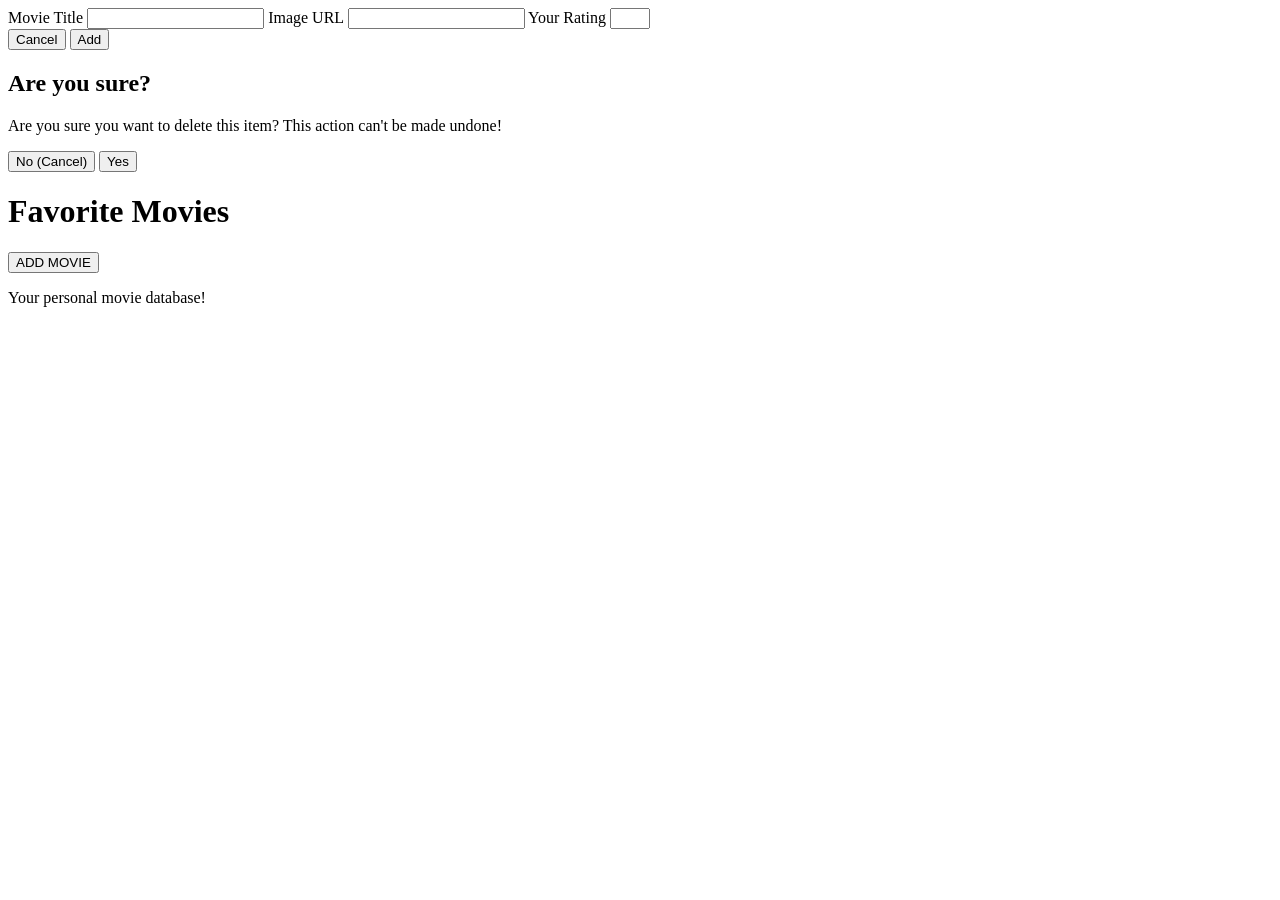
==== 08_movieStuff/indexProf.html @ f63a25fa "hope this works" ====
<!DOCTYPE html>
<html lang="en">
  <head>
    <meta charset="UTF-8" />
    <meta name="viewport" content="width=device-width, initial-scale=1.0" />
    <meta http-equiv="X-UA-Compatible" content="ie=edge" />
    <title>Favorite Movies</title>
    <link rel="stylesheet" href="styleProf.css" />
    <script src="app.js" defer></script>
  </head>
  <body>
    <div id="backdrop"></div>
    <div class="modal" id="add-modal">
      <div class="modal__content">
        <label for="title">Movie Title</label>
        <input type="text" name="title" id="title" />
        <label for="image-url">Image URL</label>
        <input type="text" name="image-url" id="image-url" />
        <label for="rating">Your Rating</label>
        <input
          type="number"
          step="1"
          max="5"
          min="1"
          name="rating"
          id="rating"
        />
      </div>
      <div class="modal__actions">
        <button id="btnCancel" class="btn btn--passive">Cancel</button>
        <button id="btnAdd" class="btn btn--success">Add</button>
      </div>
    </div>
    <div class="modal" id="delete-modal">
      <h2 class="modal__title">Are you sure?</h2>
      <p class="modal__content">
        Are you sure you want to delete this item? This action can't be made
        undone!
      </p>
      <div class="modal__actions">
        <button id="btnRegret" class="btn btn--passive">No (Cancel)</button>
        <button id="btdDestroy" class="btn btn--danger">Yes</button>
      </div>
    </div>

    <header>
      <h1>Favorite Movies</h1>
      <button id="clickMe">ADD MOVIE</button>
    </header>

    <main>
      <section id="entry-text" class="card">
        <p>Your personal movie database!</p>
      </section>
      <ul id="movie-list"></ul>
    </main>
  </body>
</html>
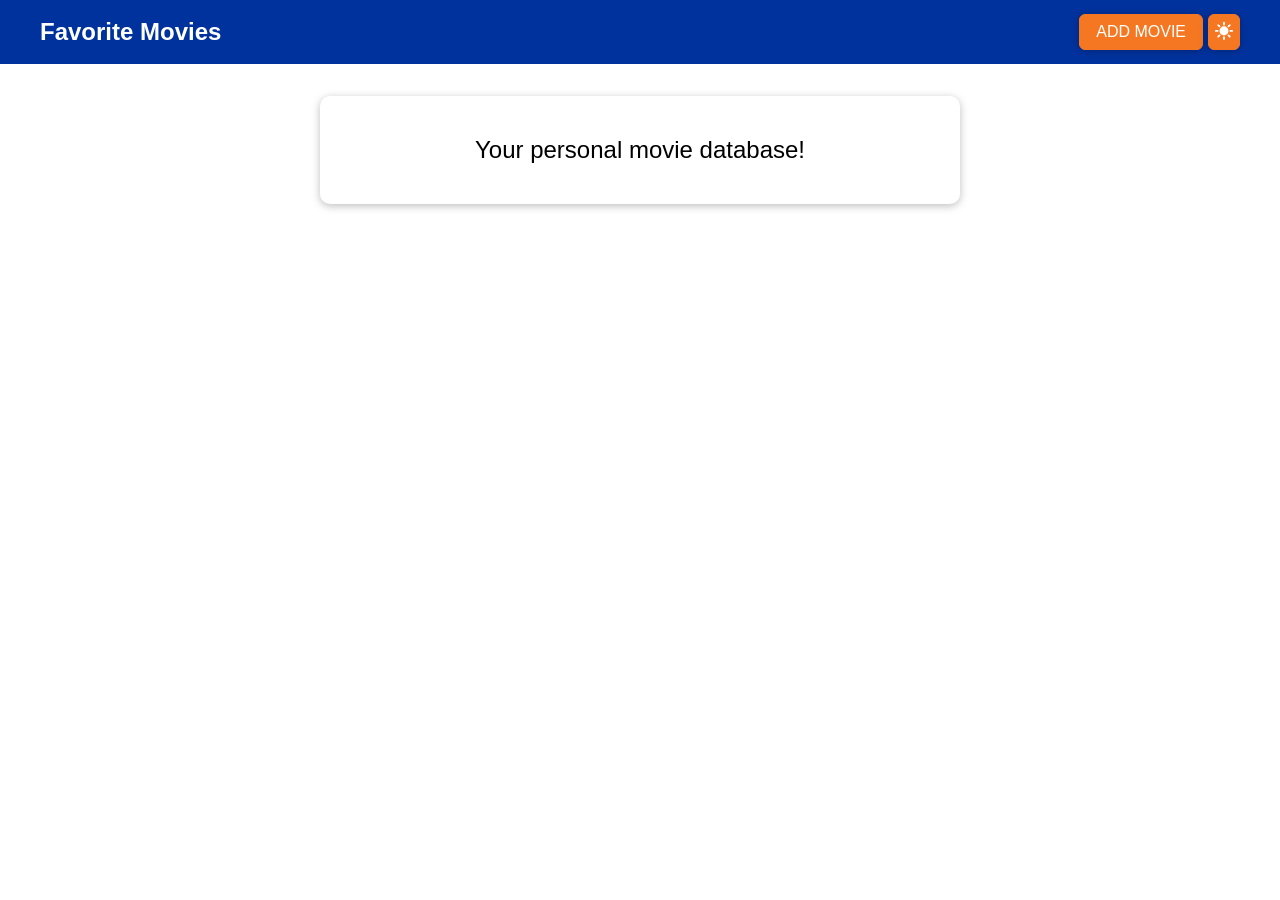
==== commit 55705630: "updated stuff" ====
--- a/08_movieStuff/indexProf.html
+++ b/08_movieStuff/indexProf.html
@@ -11,25 +11,28 @@
   <body>
     <div id="backdrop"></div>
     <div class="modal" id="add-modal">
+      <form id="form">
       <div class="modal__content">
-        <label for="title">Movie Title</label>
-        <input type="text" name="title" id="title" />
-        <label for="image-url">Image URL</label>
-        <input type="text" name="image-url" id="image-url" />
-        <label for="rating">Your Rating</label>
-        <input
-          type="number"
-          step="1"
-          max="5"
-          min="1"
-          name="rating"
-          id="rating"
-        />
-      </div>
-      <div class="modal__actions">
-        <button id="btnCancel" class="btn btn--passive">Cancel</button>
-        <button id="btnAdd" class="btn btn--success">Add</button>
-      </div>
+          <label for="title">Movie Title</label>
+          <input type="text" name="title" id="title" required />
+          <label for="image-url">Image URL</label>
+          <input type="text" name="image-url" id="image-url" required />
+          <label for="rating" >Your Rating</label>
+          <input
+            type="number"
+            step="0.01"
+            max="5"
+            min="1"
+            name="rating"
+            id="rating"
+            required
+          />
+        </div>
+        <div class="modal__actions">
+          <button id="btnCancel" class="btn btn--passive">Cancel</button>
+          <input type="submit" id="btnAdd" class="btn btn--success" value="Add"/>
+        </div>
+      </form>
     </div>
     <div class="modal" id="delete-modal">
       <h2 class="modal__title">Are you sure?</h2>
@@ -39,19 +42,35 @@
       </p>
       <div class="modal__actions">
         <button id="btnRegret" class="btn btn--passive">No (Cancel)</button>
-        <button id="btdDestroy" class="btn btn--danger">Yes</button>
+        <button id="btdDestroy" class="btn btn--danger" onclick="removeFilm(this.id)">Yes</button>
       </div>
     </div>
 
     <header>
       <h1>Favorite Movies</h1>
-      <button id="clickMe">ADD MOVIE</button>
+      <div style="display: flex; gap: 5px;">
+        <button id="clickMe">ADD MOVIE</button>
+        <button id="dark" onclick="darkmode()" class="btnextra"> <svg class="w-[20px] h-[20px] text-gray-800 dark:text-white" aria-hidden="true" xmlns="http://www.w3.org/2000/svg" width="20" height="20" fill="currentColor" viewBox="1 0 22 22">
+        <path fill-rule="evenodd" d="M13 3a1 1 0 1 0-2 0v2a1 1 0 1 0 2 0V3ZM6.343 4.929A1 1 0 0 0 4.93 6.343l1.414 1.414a1 1 0 0 0 1.414-1.414L6.343 4.929Zm12.728 1.414a1 1 0 0 0-1.414-1.414l-1.414 1.414a1 1 0 0 0 1.414 1.414l1.414-1.414ZM12 7a5 5 0 1 0 0 10 5 5 0 0 0 0-10Zm-9 4a1 1 0 1 0 0 2h2a1 1 0 1 0 0-2H3Zm16 0a1 1 0 1 0 0 2h2a1 1 0 1 0 0-2h-2ZM7.757 17.657a1 1 0 1 0-1.414-1.414l-1.414 1.414a1 1 0 1 0 1.414 1.414l1.414-1.414Zm9.9-1.414a1 1 0 0 0-1.414 1.414l1.414 1.414a1 1 0 0 0 1.414-1.414l-1.414-1.414ZM13 19a1 1 0 1 0-2 0v2a1 1 0 1 0 2 0v-2Z" clip-rule="evenodd"/></svg></button>
+      </div>
     </header>
 
     <main>
       <section id="entry-text" class="card">
         <p>Your personal movie database!</p>
       </section>
+      <div class="add-ons_Space"> 
+        <select name="Sort" id="Sort" class="Sort hidden">
+          <option value="Date">By Creation Date</option>
+          <option value="Rlow">Rating low->high</option>
+          <option value="Rhigh">Rating high->low</option>
+        </select>
+        <button class="orderbtn" id="orderbtn" style="display: none;">
+          <svg class="w-[35px] h-[35px] text-gray-800 dark:text-white" aria-hidden="true" xmlns="http://www.w3.org/2000/svg" width="24" height="24" fill="none" viewBox="0 0 24 24">
+          <path stroke="currentColor" stroke-linecap="round" stroke-width="1.5" d="M9 8h10M9 12h10M9 16h10M4.99 8H5m-.02 4h.01m0 4H5"/>
+          </svg>
+        </button>
+      </div>
       <ul id="movie-list"></ul>
     </main>
   </body>
--- a/08_movieStuff/styleProf.css
+++ b/08_movieStuff/styleProf.css
@@ -0,0 +1,374 @@
+* {
+  box-sizing: border-box;
+}
+
+html {
+  font-family: sans-serif;
+}
+
+body {
+  margin: 0;
+}
+
+button:focus {
+  outline: none;
+}
+
+header {
+  width: 100%;
+  height: 4rem;
+  display: flex;
+  justify-content: space-between;
+  align-items: center;
+  padding: 0 2.5rem;
+  background: #00329e;
+}
+
+header h1 {
+  margin: 0;
+  color: white;
+  font-size: 1.5rem;
+}
+
+header button {
+  font: inherit;
+  padding: 0.5rem 1rem;
+  background: #f67722;
+  border: 1px solid #f67722;
+  color: white;
+  border-radius: 6px;
+  box-shadow: 0 1px 8px rgba(0, 0, 0, 0.26);
+  cursor: pointer;
+}
+
+header button:hover,
+header button:active {
+  background: #f3cc4b;
+  border-color: #f3cc4b;
+  color: #995200;
+}
+
+label {
+  font-weight: bold;
+  margin: 0.5rem 0;
+  color: #464646;
+}
+
+input {
+  font: inherit;
+  border: 1px solid #ccc;
+  padding: 0.4rem 0.2rem;
+  color: #383838;
+  border-radius: 10px;
+  background-color: transparent;
+}
+
+input:focus {
+  outline: none;
+  background: #fff1c4;
+}
+ul{
+  display: flex;
+  flex-direction: column;
+}
+
+.add-ons_Space{
+  display: flex;
+  justify-content: flex-end;
+}
+.hidden{
+  display: none;
+}
+.btnextra{
+  left:86vw;
+  min-width: 2.5vw;
+  padding: 0;
+  margin: 0;
+  flex-shrink: 0;
+}
+
+.dark-mode-body{
+  background-color: #020906df !important;
+} 
+
+.dark-mode-header{
+  background-color: #216356 !important;
+  color: black !important;
+}
+
+.dark-mode-cards{
+    background-color:   #04140f !important;
+    accent-color: #25a289 !important;
+    color: whitesmoke !important;
+    box-shadow: 0 2px 8px rgba(255, 255, 255, 0.26) !important;
+
+}
+.dark-mode-cards h2{
+  color: rgba(192, 192, 192, 0.826) !important;
+}
+
+.dark-mode-btn{
+  background-color: #2dd2ac !important;
+  color: black !important;
+  border-color: #2dd2ac !important;
+}
+.dark-mode-btn:hover{
+  background-color: #29bd9a !important;
+  color: whitesmoke !important;
+  border-color: #29bd9a !important;
+}
+
+.dark-mode-btnsmll{
+  color: #2dd2ac  !important;
+  background: transparent;
+  border: none;
+  box-shadow: none;
+}
+.dark-mode-btnsmll:hover{
+  background-color: #2d7b6bab !important;
+}
+
+.dark-mode-modals{
+  background-color:#216356d1 !important;
+  color: rgb(255, 255, 255) !important;
+}
+.dark-mode-modals input:focus{
+  background-color:#43a894a6 !important;
+  color: rgb(255, 255, 255) !important;
+}
+
+.dark-mode-modals input{
+  color: whitesmoke;
+}
+.dark-mode-modals label{
+  color: rgb(255, 255, 255) !important;
+}
+
+.dark-mode-title{
+  background-color: #1c584cef !important;
+   border-bottom: 1px solid #1c584cef !important;
+  color: rgb(205, 205, 205) !important; 
+}
+
+.btn {
+  font: inherit;
+  padding: 0.5rem 1.5rem;
+  border: 1px solid #00329e;
+  background: #00329e;
+  color: white;
+  border-radius: 6px;
+  box-shadow: 0 1px 8px rgba(0, 0, 0, 0.26);
+  cursor: pointer;
+  margin: 0 0.5rem;
+}
+
+.btn:hover,
+.btn:active {
+  background: #f67722;
+  border-color: #f67722;
+}
+
+.btn--passive {
+  color: #00329e;
+  background: transparent;
+  border: none;
+  box-shadow: none;
+}
+
+.btn--passive:hover,
+.btn--passive:active {
+  background: #aec6f8;
+}
+
+.btn--danger {
+  background: #d30808;
+  color: white;
+  border-color: #d30808;
+}
+
+.btn--danger:hover,
+.btn--danger:active {
+  background: #ff3217;
+  border-color: #ff3217;
+}
+
+.modal {
+  position: fixed;
+  z-index: 100;
+  background: white;
+  border-radius: 10px;
+  width: 80%;
+  top: 30vh;
+  left: 10%;
+  box-shadow: 0 2px 8px rgba(0, 0, 0, 0.26);
+  display: none;
+}
+
+.modal.visible {
+  display: block;
+  animation: fade-slide-in 0.3s ease-out forwards;
+}
+
+.modal .modal__title {
+  margin: 0;
+  padding: 1rem;
+  border-bottom: 1px solid #00329e;
+  background: #00329e;
+  color: white;
+  border-radius: 10px 10px 0 0;
+}
+
+.modal .modal__content {
+  padding: 1rem;
+}
+
+.modal .modal__actions {
+  padding: 1rem;
+  display: flex;
+  justify-content: flex-end;
+}
+
+.movie-element {
+  margin: 1rem 0;
+  box-shadow: 0 2px 8px rgba(0, 0, 0, 0.26);
+  border-radius: 10px;
+  display: flex;
+}
+
+.movie-element h2,
+.movie-element p {
+  font-size: 1.25rem;
+  margin: 0;
+}
+
+.movie-element h2 {
+  color: #383838;
+  margin-bottom: 1rem;
+}
+
+.movie-element p {
+  color: white;
+  display: inline;
+  background: #f67722;
+  padding: 0.25rem 1rem;
+  border-radius: 15px;
+  font-size: 150%;
+
+}
+
+.movie-element__image {
+  flex: 1;
+  border-radius: 10px 0 0 10px;
+  overflow: hidden;
+}
+
+.movie-element__image img {
+  height: 100%;
+  width: 100%;
+  object-fit: cover;
+}
+
+.movie-element__info {
+  flex: 2;
+  padding: 1rem;
+}
+
+.card {
+  background: white;
+  border-radius: 10px;
+  box-shadow: 0 2px 8px rgba(0, 0, 0, 0.26);
+}
+
+#entry-text {
+  width: 40rem;
+  margin: 2rem auto;
+  max-width: 80%;
+  padding: 1rem;
+}
+
+#entry-text p {
+  font-size: 1.5rem;
+  text-align: center;
+}
+
+#movie-list {
+  list-style: none;
+  width: 40rem;
+  max-width: 90%;
+  margin: 1rem auto;
+  padding: 0;
+}
+
+#backdrop {
+  position: fixed;
+  width: 100%;
+  height: 100vh;
+  top: 0;
+  left: 0;
+  background: rgba(0, 0, 0, 0.75);
+  z-index: 10;
+  pointer-events: none;
+  display: none;
+}
+
+#backdrop.visible {
+  display: block;
+  pointer-events: all;
+}
+
+#add-modal .modal__content {
+  display: flex;
+  flex-direction: column;
+}
+
+.dltButton{
+  align-self: center;
+  justify-self: center;
+  background-color: rgb(163, 0, 0);
+  color: black;
+  border: 1.5px solid;
+  box-shadow: 0 1px 8px rgba(0, 0, 0, 0.26);
+  border-radius: 10px;
+  padding: 1px;
+}
+.small-btn-div :hover{
+  cursor: pointer;
+  transform: scale(101%);
+  .icon{
+    margin-right: 0.5px;
+  }
+}
+.small-btn-div{
+  display: flex;
+}
+.icon{
+  max-width: 2rem;
+  max-height: 4rem;
+  margin-top: 1px;
+  margin-left: 0.5px;
+}
+
+.good p{
+  background: #50fb07e1;
+  font-size: 150%;
+}
+.bad p{
+  background: #d10e0ed5;
+  font-size: 150%;
+}
+
+@media (min-width: 768px) {
+  .modal {
+    width: 40rem;
+    left: calc(50% - 20rem);
+  }
+}
+
+@keyframes fade-slide-in {
+  from {
+    transform: translateY(-5rem);
+  }
+  to {
+    transform: translateY(0);
+  }
+}
